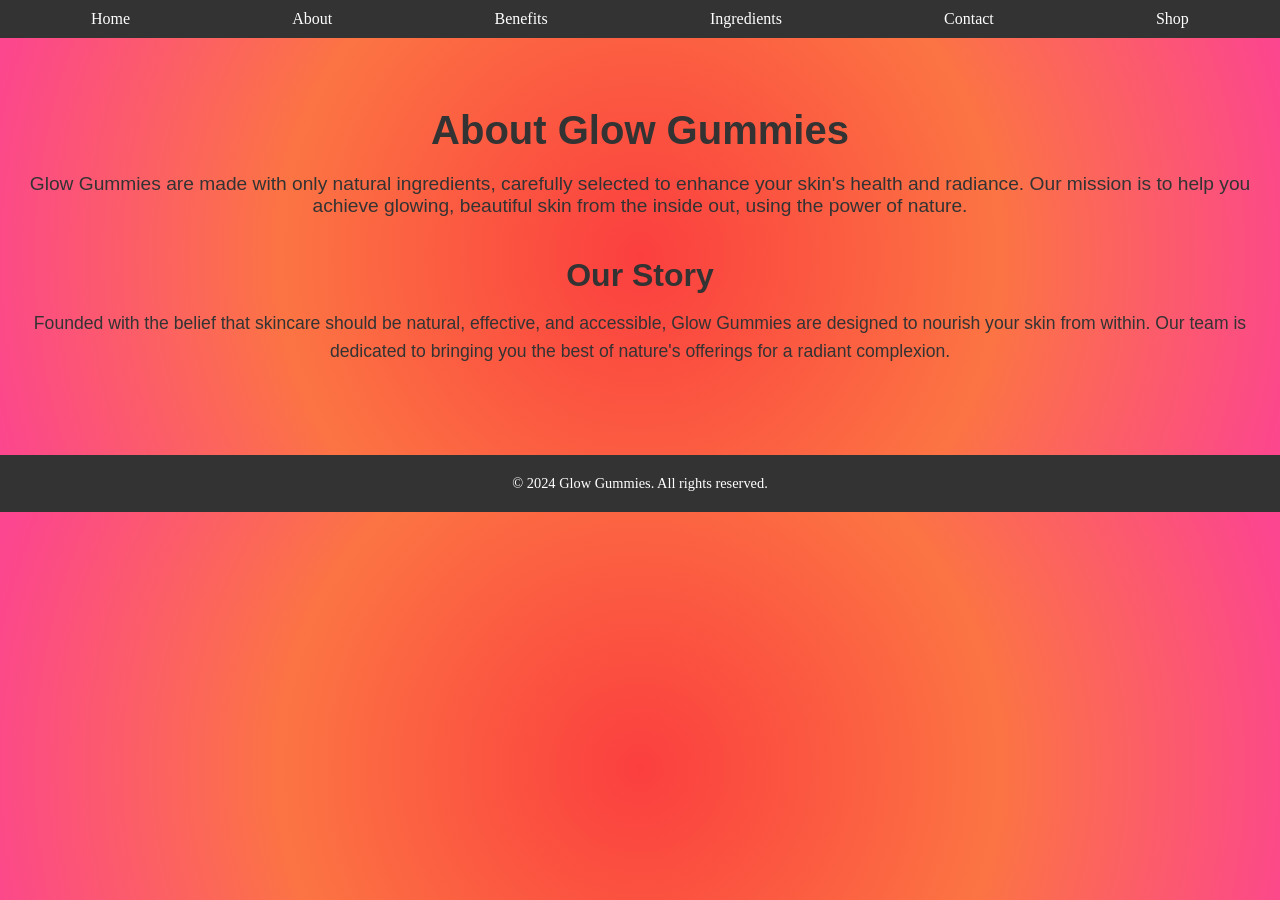
==== about.html @ 6601b664 "glow gummies project" ====
<!DOCTYPE html>
<html lang="en">
<head>
    <meta charset="UTF-8">
    <meta name="viewport" content="width=device-width, initial-scale=1.0">
    <title>About Us - Glow Gummies</title>
    <link rel="stylesheet" href="styles.css">
</head>
<body>
    <header>
        <nav>
            <ul>
                <li><a href="index.html">Home</a></li>
                <li><a href="about.html">About</a></li>
                <li><a href="benefits.html">Benefits</a></li>
                <li><a href="ingredients.html">Ingredients</a></li>
                <li><a href="contact.html">Contact</a></li>
                <li><a href="shop.html">Shop</a></li>
            </ul>
        </nav>
    </header>

    <main>
        <section class="about">
            <h1 class="fade-in">About Glow Gummies</h1>
            <p class="slide-in">Glow Gummies are made with only natural ingredients, carefully selected to enhance your skin's health and radiance. Our mission is to help you achieve glowing, beautiful skin from the inside out, using the power of nature.</p>
            <div class="team-info fade-in">
                <h2>Our Story</h2>
                <p>Founded with the belief that skincare should be natural, effective, and accessible, Glow Gummies are designed to nourish your skin from within. Our team is dedicated to bringing you the best of nature's offerings for a radiant complexion.</p>
            </div>
        </section>
    </main>

    <footer>
        <p>&copy; 2024 Glow Gummies. All rights reserved.</p>
    </footer>

</body>
</html>
---- styles.css ----
* {
  margin: 0;
  padding: 0;
  box-sizing: border-box;
}

body {
  font-family: Arial, sans-serif;
  background-color: #f4f4f4;
  color: #333;
}

header {
  font-family: "Ribeye Marrow", serif;
  background-color: #333;
  padding: 10px;
}

header nav ul {
  list-style: none;
  display: flex;
  justify-content: space-around;
}

header nav ul li a {
  color: white;
  text-decoration: none;
  padding: 10px;
}

header nav ul li a:hover {
  background-color: #555;
}

main {
  padding: 20px;
}

.hero {
  font-family: "Ribeye Marrow", serif;
  text-align: center;
  padding: 50px;
  background-image: url('images/bears.avif');
  background-size: cover; /* Ensures the image covers the entire container */
  background-position: center; /* Centers the image */
  background-repeat: no-repeat; /* Prevents the image from repeating */
}


.hero h1 {
  font-family: "Ribeye Marrow", serif;
  font-weight: 400;
  font-style: normal;
  font-size: 4rem; /* Adjust this value as needed for your design */
  margin-bottom: 20px; /* Add space below the heading */
}
.hero p {
  font-size: 1.2rem;
}

.cta-button {
  display: inline-block;
  padding: 15px 30px;
  margin-top: 20px;
  background-color: #f05135; /* Example button color */
  color: white;
  text-decoration: none;
  font-size: 18px;
  border-radius: 5px;
  position: relative; /* Ensure the button stays within the hero section */
  z-index: 10; /* Ensures the button is in front */
}

.cta-button:hover {
  background-color: #ff4500; /* Hover effect */
}

/* Adding a fade-in and slide-up animation */
@keyframes slideInUp {
  0% {
    opacity: 0;
    transform: translateY(20px); /* Start slightly below */
  }
  100% {
    opacity: 1;
    transform: translateY(0); /* End at the original position */
  }
}

.features, .feature-cards {
  font-family: "Ribeye Marrow", serif;
  display: flex;
  justify-content: space-around;
  margin-top: 40px;
}

.card {
  padding: 20px;
  border-radius: 8px;
  box-shadow: 0 0 10px rgba(0, 0, 0, 0.1);
  width: 30%;
  animation: slideInUp 0.6s ease-out forwards; /* Apply the animation */
  opacity: 0; /* Start with the card invisible */
  transform: translateY(20px); /* Start slightly below */
  transition: all 0.3s ease-out; /* Smooth transition for hover effects */
}

/* Apply a slight hover effect for interactivity */
.card:hover {
  transform: translateY(-5px); /* Slightly lift the card on hover */
  box-shadow: 0 4px 15px rgba(0, 0, 0, 0.2); /* Enhanced shadow on hover */
}

.card h3 {
  font-size: 1.5rem;
  margin-bottom: 15px;
}


footer {
  text-align: center;
  padding: 20px;
  background-color: #333;
  color: white;
  margin-top: 40px;
}

.shop .product {
  text-align: center;
}

button {
  padding: 10px 20px;
  background-color: #f27c00;
  color: white;
  border: none;
  border-radius: 5px;
  margin-top: 10px;
}

button:hover {
  background-color: #e56700;
}

form {
  display: flex;
  flex-direction: column;
  gap: 10px;
}

input, textarea {
  padding: 10px;
  border: 1px solid #ccc;
  border-radius: 5px;
}

@media screen and (max-width: 768px) {
  .feature-cards {
      flex-direction: column;
  }

  .card {
      width: 100%;
      margin-bottom: 20px;
  }
}

* {
  margin: 0;
  padding: 0;
  box-sizing: border-box;
}

body {
  font-family: Arial, sans-serif;
  background-color: #f4f4f4;
  color: #333;
  background: rgb(251,63,63);
background: -moz-radial-gradient(circle, rgba(251,63,63,1) 0%, rgba(252,116,67,1) 52%, rgba(252,70,142,1) 97%, rgba(252,70,144,1) 100%);
background: -webkit-radial-gradient(circle, rgba(251,63,63,1) 0%, rgba(252,116,67,1) 52%, rgba(252,70,142,1) 97%, rgba(252,70,144,1) 100%);
background: radial-gradient(circle, rgba(251,63,63,1) 0%, rgba(252,116,67,1) 52%, rgba(252,70,142,1) 97%, rgba(252,70,144,1) 100%);
filter: progid:DXImageTransform.Microsoft.gradient(startColorstr="#fb3f3f",endColorstr="#fc4690",GradientType=1);/* Prevent repeating the image */
}

header {
  background-color: #333;
  padding: 10px;
}

header nav ul {
  list-style: none;
  display: flex;
  justify-content: space-around;
}

header nav ul li a {
  color: white;
  text-decoration: none;
  padding: 10px;
}

header nav ul li a:hover {
  background-color: #555;
}

main {
  padding: 20px;
}

.hero {
  text-align: center;
  padding: 50px;
  background-image: url('images/board.jpg');
  background-size: cover;
  background-position: center center;
  background-repeat: no-repeat;
  color: white;
  position: relative; /* Ensure hero section is positioned */
}

.hero::before {
  content: '';
  position: absolute;
  top: 0;
  left: 0;
  right: 0;
  bottom: 0;
  background: rgba(0, 0, 0, 0.5); /* Dark overlay */
  z-index: 1; /* Lower z-index so button can be in front */
}

.hero h1, .hero p {
  position: relative;
  z-index: 2; /* Ensure text is above overlay */
}

button {
  padding: 10px 20px;
  background-color: #f27c00;
  color: white;
  border: none;
  border-radius: 5px;
  margin-top: 10px;
  position: relative; /* Ensure button is positioned */
  z-index: 10; /* Ensure button is in front */
}

button:hover {
  background-color: #e56700;
}

form {
  display: flex;
  flex-direction: column;
  gap: 10px;
}

input, textarea {
  padding: 10px;
  border: 1px solid #ccc;
  border-radius: 5px;
}

@media screen and (max-width: 768px) {
  .feature-cards {
      flex-direction: column;
  }

  .card {
      width: 100%;
      margin-bottom: 20px;
  }

  .hero {
      background-size: cover;
      background-position: top center;
  }
}


* {
  margin: 0;
  padding: 0;
  box-sizing: border-box;
}

body {
  font-family: Ribeye Marrow;
  background-color: #f4f4f4;
  color: #333;
}

header {
  background-color: #333;
  padding: 10px;
}

header nav ul {
  list-style: none;
  display: flex;
  justify-content: space-around;
}

header nav ul li a {
  color: white;
  text-decoration: none;
  padding: 10px;
}

header nav ul li a:hover {
  background-color: #555;
}

main {
  padding: 20px;
}

.about {
  text-align: center;
  margin-top: 50px;
}

.about h1 {
  font-size: 2.5rem;
  margin-bottom: 20px;
  opacity: 0;
  animation: fadeIn 2s forwards;
}

.about p {
  font-size: 1.2rem;
  margin-bottom: 30px;
  opacity: 0;
  animation: slideIn 2s forwards;
  animation-delay: 1s;
}

.team-info {
  margin-top: 40px;
  opacity: 0;
  animation: fadeIn 2s forwards;
  animation-delay: 2s;
}

.team-info h2 {
  font-size: 2rem;
  margin-bottom: 15px;
}

.team-info p {
  font-size: 1.1rem;
  line-height: 1.6;
}

footer {
  text-align: center;
  padding: 20px;
  background-color: #333;
  color: white;
  margin-top: 40px;
}

/* Animations */
@keyframes fadeIn {
  0% {
      opacity: 0;
  }
  100% {
      opacity: 1;
  }
}

@keyframes slideIn {
  0% {
      transform: translateX(-50%);
      opacity: 0;
  }
  100% {
      transform: translateX(0);
      opacity: 1;
  }
}

@media screen and (max-width: 768px) {
  .about h1 {
      font-size: 2rem;
  }

  .about p {
      font-size: 1rem;
  }

  .team-info h2 {
      font-size: 1.5rem;
  }
}

/* General Layout */
body {
  font-family: 'Arial', sans-serif;
  margin: 0;
  padding: 0;
  
}

/* Shop Section */
.shop {
  text-align: center;
  padding: 50px;
  box-shadow: 0 4px 20px rgba(0, 0, 0, 0.1);
  margin: 40px auto;
  max-width: 1000px;
  min-height: 520px; 
  border-radius: 50px;
}

/* Shop Title */
.shop h1 {
  font-family: "Ribeye Marrow", serif;
  font-size: 3rem;
  margin-bottom: 20px;
  color: #333;
}

/* Product Container */
.product {
  
  font-family: "Ribeye Marrow", serif;
  display: flex;
  flex-direction: row;
  align-items: center;
  justify-content: center;
  gap: 40px;
  margin-top: 20px;
}

/* Product Image */
.product-image {
  width: 300px;
  height: 300px;
  object-fit: cover;
  border-radius: 10px;
  box-shadow: 0 4px 15px rgba(0, 0, 0, 0.1);
}

/* Product Details */
.product-details {
  font-family: "Ribeye Marrow", serif;
  text-align: left;
  max-width: 400px;
}

/* Product Name */
.product-details h2 {
  font-family: "Ribeye Marrow", serif;
  font-size: 2rem;
  color: #333;
  margin-bottom: 10px;
}

/* Price */
.price {
  font-size: 1.5rem;
  color: black;
  font-weight: bold;
  margin-bottom: 15px;
}

/* Product Description */
.description {
  font-size: 1rem;
  color: #666;
  margin-bottom: 20px;
}

/* Button Styling */
.cta-button {
  font-family: "Ribeye Marrow", serif;
  background-color: rgb(18, 18, 209);
  color: white;
  border: none;
  padding: 12px 30px;
  font-size: 1.2rem;
  border-radius: 5px;
  cursor: pointer;
  transition: background-color 0.3s ease;
  margin: 10px;
}

.cta-button:hover {
  background-color: #ff4500;
}

/* Buy Now Button */
.buy-now {
  background-color: #4722da;
}

.buy-now:hover {
  background-color: #218838;
}

/* Footer */
footer {
  font-family: "Ribeye Marrow", serif;
  background-color: #333;
  color: white;
  padding: 20px;
  text-align: center;
  position: relative;
  bottom: 0;
  width: 100%;
  font-size: 0.9rem;
}


/* Ingredients Section */
.ingredients {
  text-align: center;
  padding: 50px;
  
}

.ingredients h2 {
  font-size: 2.5rem;
  color: #333;
  margin-bottom: 40px;
  font-family: "Ribeye Marrow", serif;
}

/* Ingredient Cards Container */
.ingredient-cards {
  display: grid;
  grid-template-columns: repeat(auto-fill, minmax(250px, 1fr)); /* Responsive grid layout */
  gap: 20px;
  padding: 0 20px;
}

/* Individual Ingredient Card */
.ingredient-card {
  background-color: #e83241;
  padding: 20px;
  border-radius: 10px;
  box-shadow: 0 4px 10px rgba(0, 0, 0, 0.1);
  text-align: center;
  transition: transform 0.3s ease, box-shadow 0.3s ease;
}

/* Ingredient Image */
.ingredient-image {
  width: 100%;
  height: 200px;
  object-fit: cover;
  border-radius: 10px;
  transition: transform 0.3s ease; /* Image zoom effect */
}

/* Card Title */
.ingredient-card h3 {
  font-size: 1.5rem;
  color: #333;
  margin-top: 15px;
  font-family: "Ribeye Marrow", serif;
}

/* Card Description */
.ingredient-card p {
  font-size: 1rem;
  color: black;
  margin-top: 10px;
  line-height: 1.5;
}

/* Hover Effect for Ingredient Cards */
.ingredient-card:hover {
  transform: translateY(-10px); /* Lift effect */
  box-shadow: 0 6px 15px rgba(0, 0, 0, 0.15); /* Deeper shadow */
}

.ingredient-card:hover .ingredient-image {
  transform: scale(1.05); /* Zoom in effect on image */
}

/* Hover Effect for Images */
.ingredient-image:hover {
  transform: scale(1.1); /* Slight zoom effect */
}

/* Add Animation to Cards (On Load) */
.ingredient-card {
  opacity: 0;
  animation: fadeInUp 0.8s ease-out forwards;
}

/* Keyframes for fadeInUp animation */
@keyframes fadeInUp {
  0% {
    opacity: 0;
    transform: translateY(20px);
  }
  100% {
    opacity: 1;
    transform: translateY(0);
  }
}

.ingredient-card:nth-child(1) {
  animation-delay: 0.1s;
}

.ingredient-card:nth-child(2) {
  animation-delay: 0.2s;
}

.ingredient-card:nth-child(3) {
  animation-delay: 0.3s;
}

.ingredient-card:nth-child(4) {
  animation-delay: 0.4s;
}

.ingredient-card:nth-child(5) {
  animation-delay: 0.5s;
}

.ingredient-card:nth-child(6) {
  animation-delay: 0.6s;
}

.ingredient-card:nth-child(7) {
  animation-delay: 0.7s;
}

.ingredient-card:nth-child(8) {
  animation-delay: 0.8s;
}


/* Contact Section */
.contact {
  text-align: center;
  padding: 50px;
  background-color: #be520b;
  max-width: 800px;
  margin: 0 auto;
  border-radius: 10px;
  box-shadow: 0 4px 10px rgba(0, 0, 0, 0.1);
}

/* Contact Title */
.contact h1 {
  font-family: "Ribeye Marrow", serif;
  font-size: 2.5rem;
  color: #333;
  margin-bottom: 20px;
}

/* Contact Paragraph */
.contact p {
  font-family: "Ribeye Marrow", serif;
  font-size: 1.2rem;
  color: black;
  margin-bottom: 30px;
}

/* Form Group */
.form-group {
  
  text-align: left;
  margin-bottom: 20px;
  display: flex;
  flex-direction: column;
  align-items: flex-start;
}

/* Label Styling */
.form-group label {
  
  font-size: 1.1rem;
  color: #333;
  margin-bottom: 8px;
  font-family: "Ribeye Marrow", serif;
}

/* Input and Textarea Styling */
.form-group input, .form-group textarea {
  
  width: 100%;
  padding: 12px;
  font-size: 1rem;
  border-radius: 8px;
  border: 1px solid #ddd;
  box-sizing: border-box;
  margin-top: 5px;
  transition: border-color 0.3s ease;
}

.form-group input:focus, .form-group textarea:focus {
  border-color: #007bff;
  outline: none;
}

/* Textarea Styling */
.form-group textarea {
  resize: vertical;
  min-height: 150px;
}

/* Button Styling */
.cta-button {
  font-family: "Ribeye Marrow", serif;
  background-color: #28a745;
  color: white;
  border: none;
  padding: 15px 30px;
  font-size: 1.2rem;
  border-radius: 8px;
  cursor: pointer;
  transition: background-color 0.3s ease;
  margin-top: 20px;
}

.cta-button:hover {
  background-color: #218838;
}

/* Responsive Form */
@media (max-width: 768px) {
  .contact {
      padding: 30px;
  }

  .contact h1 {
      font-size: 2rem;
  }

  .contact p {
      font-size: 1rem;
  }
}
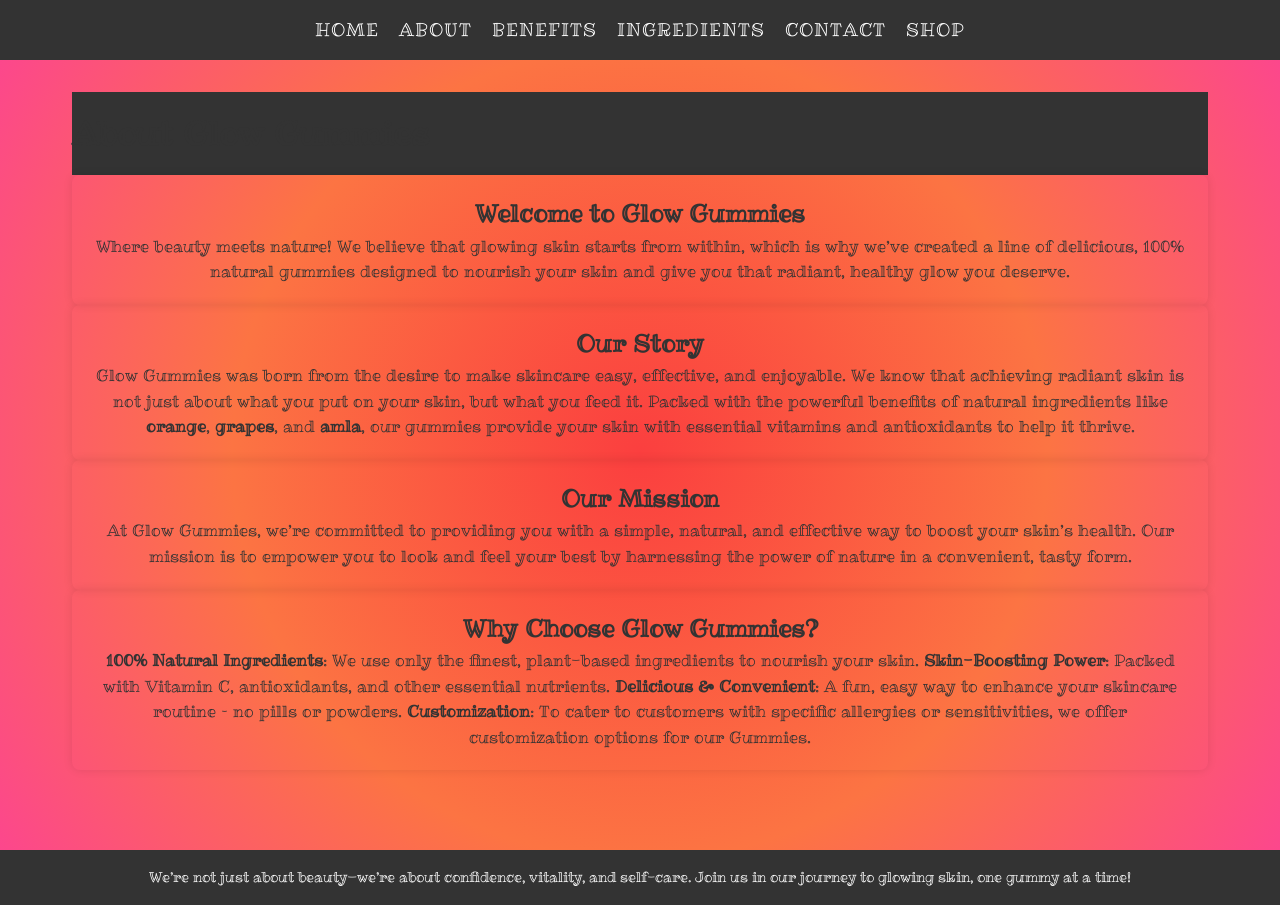
==== commit 2c7fc1ad: "final commit" ====
--- a/about.html
+++ b/about.html
@@ -1,6 +1,7 @@
 <!DOCTYPE html>
 <html lang="en">
 <head>
+    <link href="https://fonts.googleapis.com/css2?family=Ribeye+Marrow&display=swap" rel="stylesheet">
     <meta charset="UTF-8">
     <meta name="viewport" content="width=device-width, initial-scale=1.0">
     <title>About Us - Glow Gummies</title>
@@ -21,19 +22,48 @@
     </header>
 
     <main>
-        <section class="about">
-            <h1 class="fade-in">About Glow Gummies</h1>
-            <p class="slide-in">Glow Gummies are made with only natural ingredients, carefully selected to enhance your skin's health and radiance. Our mission is to help you achieve glowing, beautiful skin from the inside out, using the power of nature.</p>
-            <div class="team-info fade-in">
+        <!-- Board Container -->
+        <div class="board-container">
+            <header>
+                <h1>About Glow Gummies</h1>
+            </header>
+
+            <!-- Intro Section -->
+            <section class="card intro">
+                <h2>Welcome to Glow Gummies</h2>
+                <p>Where beauty meets nature! We believe that glowing skin starts from within, which is why we’ve created a line of delicious, 100% natural gummies designed to nourish your skin and give you that radiant, healthy glow you deserve.</p>
+            </section>
+
+            <!-- Our Story Section -->
+            <section class="card story">
                 <h2>Our Story</h2>
-                <p>Founded with the belief that skincare should be natural, effective, and accessible, Glow Gummies are designed to nourish your skin from within. Our team is dedicated to bringing you the best of nature's offerings for a radiant complexion.</p>
-            </div>
-        </section>
+                <p>Glow Gummies was born from the desire to make skincare easy, effective, and enjoyable. We know that achieving radiant skin is not just about what you put on your skin, but what you feed it. Packed with the powerful benefits of natural ingredients like <strong>orange</strong>, <strong>grapes</strong>, and <strong>amla</strong>, our gummies provide your skin with essential vitamins and antioxidants to help it thrive.</p>
+            </section>
+
+            <!-- Our Mission Section -->
+            <section class="card mission">
+                <h2>Our Mission</h2>
+                <p>At Glow Gummies, we’re committed to providing you with a simple, natural, and effective way to boost your skin’s health. Our mission is to empower you to look and feel your best by harnessing the power of nature in a convenient, tasty form.</p>
+            </section>
+
+            <!-- Why Choose Glow Gummies Section -->
+            <section class="card why-choose">
+                <h2>Why Choose Glow Gummies?</h2>
+                <ul>
+                    <strong>100% Natural Ingredients</strong>: We use only the finest, plant-based ingredients to nourish your skin.
+                    <strong>Skin-Boosting Power</strong>: Packed with Vitamin C, antioxidants, and other essential nutrients.
+                    <strong>Delicious & Convenient</strong>: A fun, easy way to enhance your skincare routine – no pills or powders.
+                    <strong>Customization</strong>: To cater to customers with specific allergies or sensitivities, we offer customization options for our Gummies.
+
+                </ul>
+            </section>
+        </div>
+
     </main>
 
+    <!-- Footer Section -->
     <footer>
-        <p>&copy; 2024 Glow Gummies. All rights reserved.</p>
+        <p>We’re not just about beauty—we’re about confidence, vitality, and self-care. Join us in our journey to glowing skin, one gummy at a time!</p>
     </footer>
-
 </body>
 </html>
--- a/styles.css
+++ b/styles.css
@@ -322,18 +322,54 @@
 
 .about h1 {
   font-size: 2.5rem;
+  font-family: "Ribeye Marrow",
   margin-bottom: 20px;
   opacity: 0;
   animation: fadeIn 2s forwards;
 }
 
 .about p {
+  
   font-size: 1.2rem;
   margin-bottom: 30px;
   opacity: 0;
   animation: slideIn 2s forwards;
   animation-delay: 1s;
 }
+.about-container {
+  width: 60%; /* Adjust width as needed */
+  margin: 0 auto; /* Centers the content */
+  text-align: center; /* Centers the text */
+}
+main {
+  display: flex;
+  justify-content: center;
+  align-items: center;
+  flex-direction: column;
+}
+.card {
+  width: 100%; /* Adjust width as needed */
+  max-width: 1200px; /* Prevents them from being too wide */
+  text-align: center; /* Ensures text inside is centered */
+}
+main {
+  display: flex;
+  justify-content: center;
+  align-items: center;
+  flex-direction: column;
+}
+
+
+
+
+
+.navbar {
+  border-bottom: none;
+  box-shadow: none;
+  margin-bottom: 0;
+  padding-bottom: 0;
+}
+
 
 .team-info {
   margin-top: 40px;
@@ -403,115 +439,6 @@
   
 }
 
-/* Shop Section */
-.shop {
-  text-align: center;
-  padding: 50px;
-  box-shadow: 0 4px 20px rgba(0, 0, 0, 0.1);
-  margin: 40px auto;
-  max-width: 1000px;
-  min-height: 520px; 
-  border-radius: 50px;
-}
-
-/* Shop Title */
-.shop h1 {
-  font-family: "Ribeye Marrow", serif;
-  font-size: 3rem;
-  margin-bottom: 20px;
-  color: #333;
-}
-
-/* Product Container */
-.product {
-  
-  font-family: "Ribeye Marrow", serif;
-  display: flex;
-  flex-direction: row;
-  align-items: center;
-  justify-content: center;
-  gap: 40px;
-  margin-top: 20px;
-}
-
-/* Product Image */
-.product-image {
-  width: 300px;
-  height: 300px;
-  object-fit: cover;
-  border-radius: 10px;
-  box-shadow: 0 4px 15px rgba(0, 0, 0, 0.1);
-}
-
-/* Product Details */
-.product-details {
-  font-family: "Ribeye Marrow", serif;
-  text-align: left;
-  max-width: 400px;
-}
-
-/* Product Name */
-.product-details h2 {
-  font-family: "Ribeye Marrow", serif;
-  font-size: 2rem;
-  color: #333;
-  margin-bottom: 10px;
-}
-
-/* Price */
-.price {
-  font-size: 1.5rem;
-  color: black;
-  font-weight: bold;
-  margin-bottom: 15px;
-}
-
-/* Product Description */
-.description {
-  font-size: 1rem;
-  color: #666;
-  margin-bottom: 20px;
-}
-
-/* Button Styling */
-.cta-button {
-  font-family: "Ribeye Marrow", serif;
-  background-color: rgb(18, 18, 209);
-  color: white;
-  border: none;
-  padding: 12px 30px;
-  font-size: 1.2rem;
-  border-radius: 5px;
-  cursor: pointer;
-  transition: background-color 0.3s ease;
-  margin: 10px;
-}
-
-.cta-button:hover {
-  background-color: #ff4500;
-}
-
-/* Buy Now Button */
-.buy-now {
-  background-color: #4722da;
-}
-
-.buy-now:hover {
-  background-color: #218838;
-}
-
-/* Footer */
-footer {
-  font-family: "Ribeye Marrow", serif;
-  background-color: #333;
-  color: white;
-  padding: 20px;
-  text-align: center;
-  position: relative;
-  bottom: 0;
-  width: 100%;
-  font-size: 0.9rem;
-}
 
 
 /* Ingredients Section */
@@ -739,3 +666,429 @@
       font-size: 1rem;
   }
 }
+.swiper {
+    width: 100%;
+    max-width: 1000px;
+    padding: 20px 0;
+}
+
+.swiper-slide {
+    display: flex;
+    flex-direction: column;
+    align-items: center;
+    text-align: center;
+    background: #fff;
+    padding: 20px;
+    border-radius: 10px;
+    box-shadow: 0 4px 15px rgba(0, 0, 0, 0.1);
+}
+
+.product-image {
+    width: 200px;
+    height: 200px;
+    object-fit: cover;
+    border-radius: 10px;
+}
+
+.product-details {
+    margin-top: 10px;
+}
+
+.cta-button {
+    background-color: #4722da;
+    color: white;
+    border: none;
+    padding: 10px 20px;
+    border-radius: 5px;
+    cursor: pointer;
+}
+
+.cta-button:hover {
+    background-color: #ff4500;
+}
+.shop {
+  text-align: center;
+  padding: 50px;
+  max-width: 1200px;
+  margin: auto;
+}
+
+.swiper {
+  width: 100%;
+  padding: 20px 0;
+}
+
+.swiper-slide {
+  display: flex;
+  flex-direction: column;
+  align-items: center;
+  text-align: center;
+  background: #fff;
+  padding: 20px;
+  border-radius: 10px;
+  box-shadow: 0 4px 15px rgba(0, 0, 0, 0.1);
+}
+
+.product-image {
+  width: 200px;
+  height: 200px;
+  object-fit: cover;
+  border-radius: 10px;
+}
+
+.product-details {
+  margin-top: 10px;
+  max-width: 250px;
+}
+
+.cta-button {
+  background-color: #4722da;
+  color: white;
+  border: none;
+  padding: 10px 20px;
+  border-radius: 5px;
+  cursor: pointer;
+  transition: 0.3s;
+}
+
+.cta-button:hover {
+  background-color: #ff4500;
+}
+
+/* Make Navigation Buttons Visible */
+.swiper-button-next, .swiper-button-prev {
+  color: #4722da;
+}
+
+
+
+
+/* Shop Section */
+.shop {
+  text-align: center;
+  padding: 50px;
+  box-shadow: 0 4px 20px rgba(0, 0, 0, 0.1);
+  margin: 40px auto;
+  max-width: 1000px;
+  min-height: 520px;
+  border-radius: 50px;
+}
+
+/* Shop Title */
+.shop h1 {
+  font-family: "Ribeye Marrow", serif;
+  font-size: 3rem;
+  margin-bottom: 20px;
+  color: #333;
+}
+
+/* Product Container */
+.product {
+  font-family: "Ribeye Marrow", serif;
+  display: flex;
+  flex-direction: row;
+  align-items: center;
+  justify-content: center;
+  gap: 40px;
+  margin-top: 20px;
+}
+
+/* Product Image */
+.product-image {
+  width: 300px;
+  height: 300px;
+  object-fit: cover;
+  border-radius: 10px;
+  box-shadow: 0 4px 15px rgba(0, 0, 0, 0.1);
+}
+
+/* Product Details */
+.product-details {
+  font-family: "Ribeye Marrow", serif;
+  text-align: left;
+  max-width: 400px;
+}
+
+/* Product Name */
+.product-details h2 {
+  font-family: "Ribeye Marrow", serif;
+  font-size: 2rem;
+  color: #333;
+  margin-bottom: 10px;
+}
+
+/* Price */
+.price {
+  font-size: 1rem;
+  color: black;
+  font-weight: bold;
+  margin-bottom: 15px;
+}
+
+/* Product Description */
+.description {
+  font-size: 1rem;
+  color: #666;
+  margin-bottom: 20px;
+}
+
+/* Button Styling */
+.cta-button {
+  font-family: "Ribeye Marrow", serif;
+  background-color: rgb(18, 18, 209);
+  color: white;
+  border: none;
+  padding: 12px 30px;
+  font-size: 1.2rem;
+  border-radius: 5px;
+  cursor: pointer;
+  transition: background-color 0.3s ease;
+  margin: 10px;
+}
+
+.cta-button:hover {
+  background-color: #ff4500;
+}
+
+/* Buy Now Button */
+.buy-now {
+  background-color: #4722da;
+}
+
+.buy-now:hover {
+  background-color: #218838;
+}
+
+/* Footer */
+footer {
+  font-family: "Ribeye Marrow", serif;
+  background-color: #333;
+  color: white;
+  padding: 20px;
+  text-align: center;
+  position: relative;
+  bottom: 0;
+  width: 100%;
+  font-size: 0.9rem;
+}
+
+/* Responsive Design */
+@media (max-width: 1024px) {
+  /* Adjust Product Details */
+  .product-details {
+    max-width: 350px;
+  }
+
+  /* Adjust Spacing */
+  .product {
+    gap: 30px;
+  }
+
+  .shop h1 {
+    font-size: 2.5rem;
+  }
+}
+
+@media (max-width: 768px) {
+  /* Stack Products Vertically */
+  .product {
+    flex-direction: column;
+    align-items: center;
+  }
+
+  /* Adjust Image Size */
+  .product-image {
+    width: 250px;
+    height: 250px;
+  }
+
+  /* Adjust Shop Title */
+  .shop h1 {
+    font-size: 2rem;
+  }
+
+  /* Adjust Button Sizes */
+  .cta-button {
+    font-size: 1rem;
+    padding: 10px 20px;
+  }
+}
+
+@media (max-width: 480px) {
+  /* Further Adjust Image Size */
+  .product-image {
+    width: 200px;
+    height: 200px;
+  }
+
+  /* Adjust Product Details */
+  .product-details {
+    max-width: 90%;
+    text-align: center;
+  }
+
+  .price {
+    font-size: 1rem;
+  }
+
+  .description {
+    font-size: 0.9rem;
+  }
+
+  /* Footer Font Size */
+  footer {
+    font-size: 0.8rem;
+  }
+}
+
+/* Reset default styling */
+* {
+  font-family: "Ribeye Marrow"
+  margin: 0;
+  padding: 0;
+  box-sizing: border-box;
+}
+
+/* Body and general layout */
+body {
+  font-family: "Ribeye Marrow";
+  background-color: #f9f9f9;
+  color: #333;
+  line-height: 1.6;
+}
+
+/* Header */
+header {
+  font-family: "Ribeye Marrow",
+  background-color: #333;
+  padding: 1rem 0;
+}
+
+header nav ul {
+  font-family: "Ribeye Marrow"
+  display: flex;
+  justify-content: center;
+  list-style: none;
+}
+
+header nav ul li {
+  font-family: "Ribeye Marrow"
+  margin: 0 1rem;
+}
+
+header nav ul li a {
+  font-family: "Ribeye Marrow"
+  color: white;
+  text-decoration: none;
+  font-size: 1.1rem;
+  text-transform: uppercase;
+  letter-spacing: 1px;
+}
+
+header nav ul li a:hover {
+  font-family: "Ribeye Marrow"
+  color: #ff8c00;
+}
+
+/* Main content */
+main {
+  padding: 2rem;
+  max-width: 1200px;
+  margin: 0 auto;
+}
+
+/* Benefits section */
+.benefits {
+  font-family: "Ribeye Marrow",
+  margin-bottom: 2rem;
+}
+
+.benefits h1 {
+  font-family: "Ribeye Marrow",
+  font-size: 4 rem;
+  margin-bottom: 1rem;
+  color: #ff8c00;
+}
+
+.benefits-container {
+  display: flex;
+  flex-wrap: wrap;
+  gap: 2rem;
+}
+
+.benefits-container ul {
+  flex: 1;
+  list-style-type: disc;
+  margin-left: 2rem;
+}
+
+.benefits-container ul li {
+  font-family: "Ribeye Marrow"
+  margin-bottom: 1rem;
+}
+
+.benefits-images {
+  flex: 1;
+}
+
+.benefits-images img {
+  width: 100%;
+  max-width: 400px;
+  margin-bottom: 1rem;
+  border-radius: 8px;
+}
+
+/* Customization section */
+.customization {
+  font-family: "Ribeye Marrow",
+  background-color: #ff8c00;
+  color: white;
+  padding: 2rem;
+  text-align: center;
+  border-radius: 8px;
+  box-shadow: 0 4px 6px rgba(0, 0, 0, 0.1);
+}
+
+.customization h2 {
+  font-family: "Ribeye Marrow"
+  font-size: 2rem;
+  margin-bottom: 1rem;
+}
+
+.customization p {
+  font-family: "Ribeye Marrow"
+  font-size: 1.1rem;
+  margin-bottom: 1.5rem;
+}
+
+.customize-btn {
+  background-color: white;
+  color: #ff8c00;
+  border: none;
+  padding: 0.8rem 2rem;
+  font-size: 1.2rem;
+  text-transform: uppercase;
+  cursor: pointer;
+  border-radius: 5px;
+  transition: background-color 0.3s;
+}
+
+.customize-btn:hover {
+  background-color: #4722da;
+}
+
+/* Footer */
+footer {
+  font-family: "Ribeye Marrow",
+  background-color: #333;
+  color: white;
+  text-align: center;
+  padding: 1rem;
+  margin-top: 3rem;
+}
+
+footer p {
+  font-family: "Ribeye Marrow"
+  font-size: 0.9rem;
+}
+
